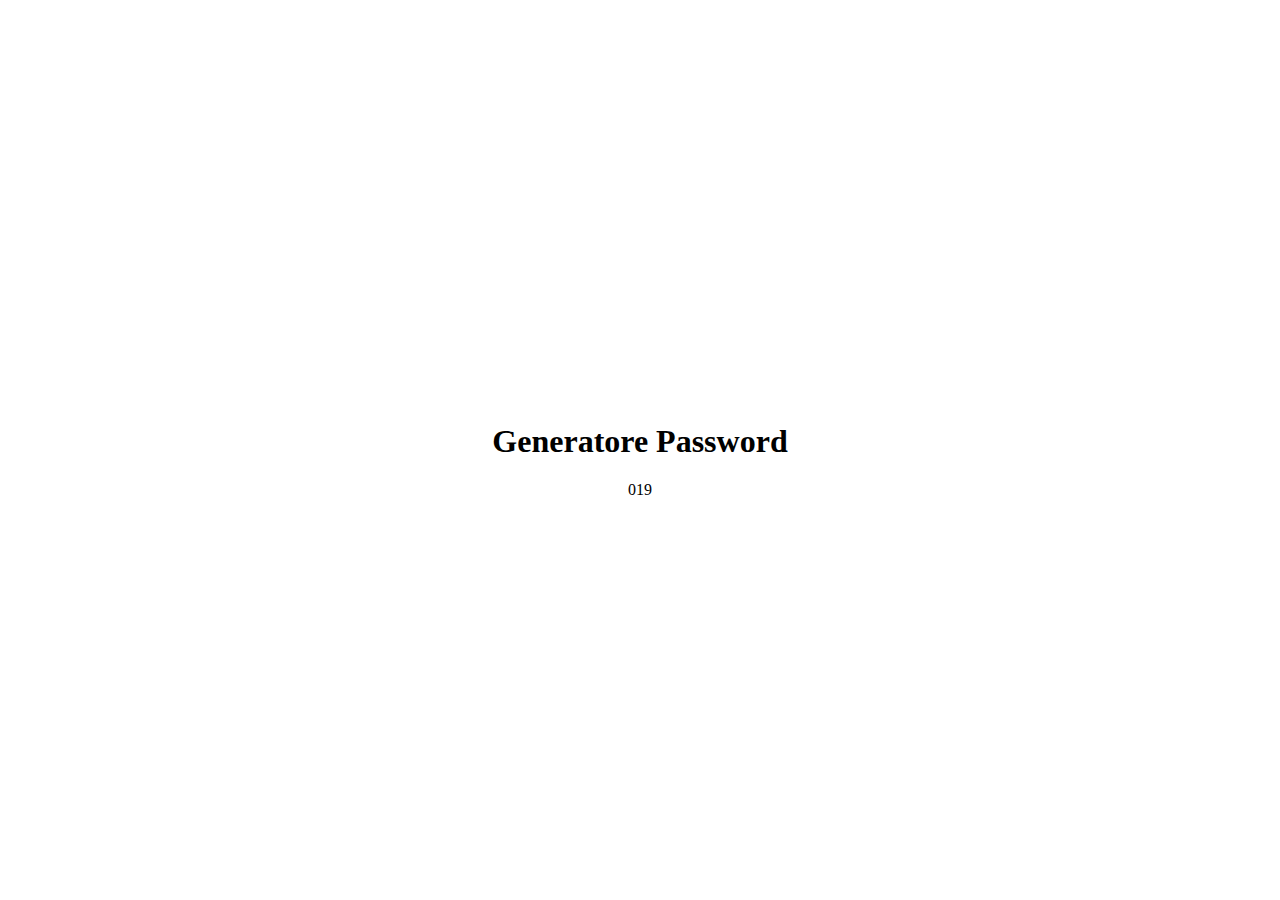
==== index.html @ 9c1c3e35 "inserimento script in html" ====
<!DOCTYPE html>
<html lang="en" dir="ltr">

<head>
  <meta charset="utf-8">
  <link rel="stylesheet" href="css/style.css">
  <title>esercitazione js</title>
</head>

<body>
  <main>
    <div class="container">
      <h1 class="flex-item">Generatore Password</h1>
      <div id="password-generata" class="flex-item"></div>
    </div>
  </main>
  <script src="js/script.js" charset="utf-8">

  </script>
</body>

</html>
---- css/style.css ----
body {
  margin: 0;
}

.container {
  display: flex;
  flex-direction: column;
  justify-content: center;
  align-items: center;
  height: 100vh;
}
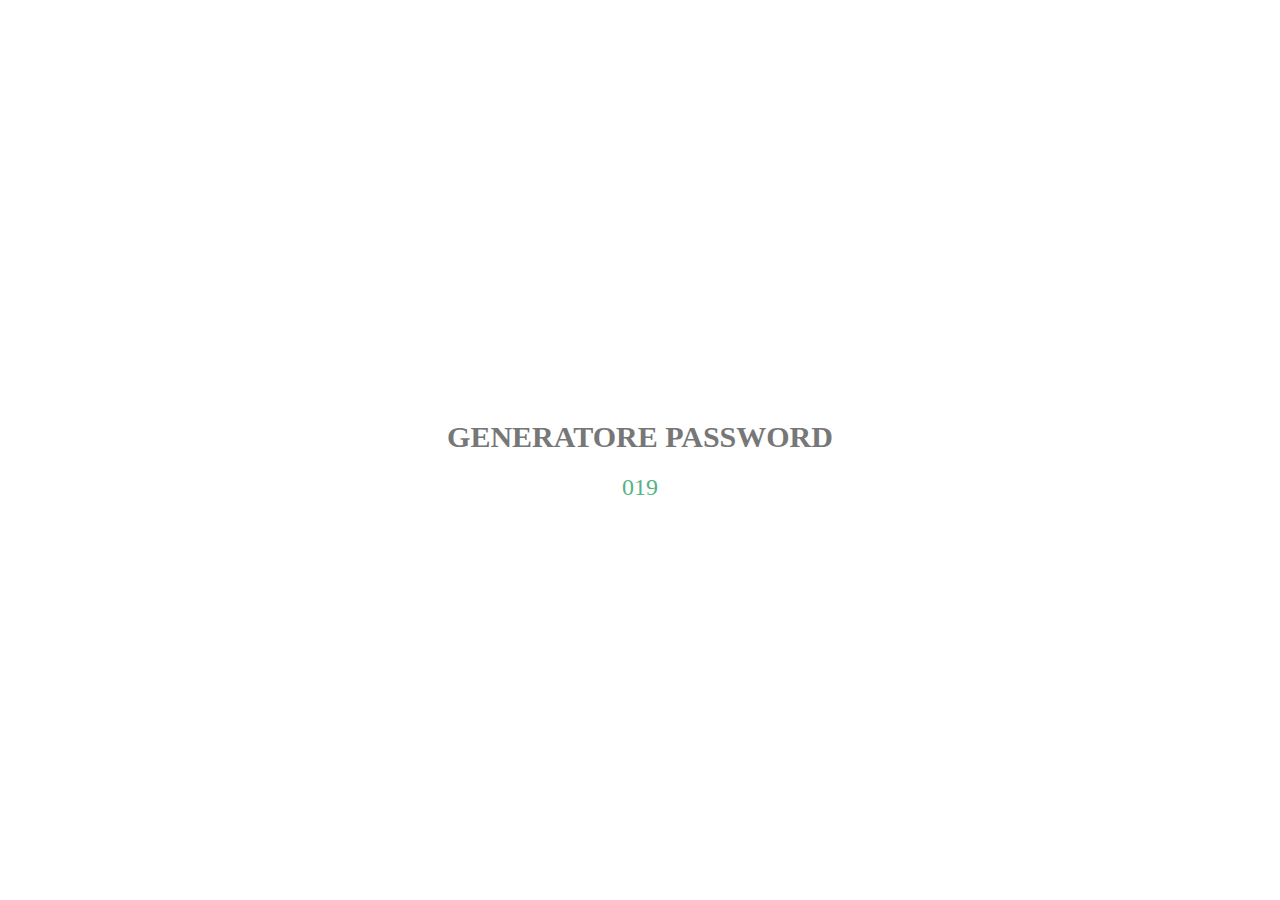
==== commit fa4681b6: "FINE ESERCITAZIONE" ====
--- a/index.html
+++ b/index.html
@@ -10,8 +10,8 @@
 <body>
   <main>
     <div class="container">
-      <h1 class="flex-item">Generatore Password</h1>
-      <div id="password-generata" class="flex-item"></div>
+      <h1 class="container__h1">Generatore Password</h1>
+      <div id="password-generata" class="container__pass"></div>
     </div>
   </main>
   <script src="js/script.js" charset="utf-8">
--- a/css/style.css
+++ b/css/style.css
@@ -9,3 +9,14 @@
   align-items: center;
   height: 100vh;
 }
+
+.container__h1 {
+  color: rgb(119, 119, 119);
+  text-transform: uppercase;
+  font-size: 30px;
+}
+
+.container__pass {
+  color: rgb(84, 179, 134);
+  font-size: 24px;
+}
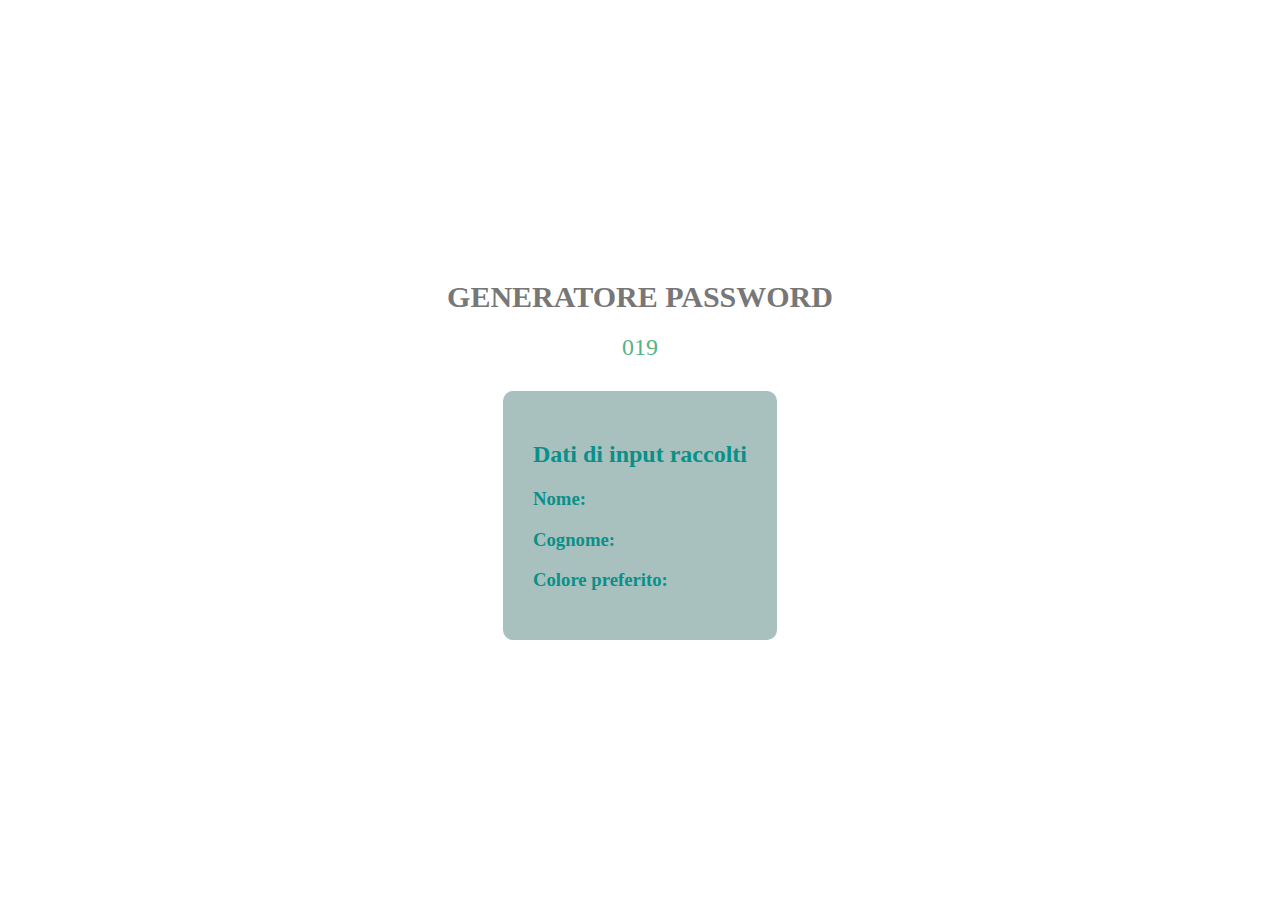
==== commit 1a5182aa: "AGGIUNTA DATI RACCOLTI" ====
--- a/index.html
+++ b/index.html
@@ -12,6 +12,12 @@
     <div class="container">
       <h1 class="container__h1">Generatore Password</h1>
       <div id="password-generata" class="container__pass"></div>
+      <div class="dati">
+        <h2>Dati di input raccolti</h2>
+        <h3>Nome: <span id="nome-utente"></span></h3>
+        <h3>Cognome: <span id="cognome-utente"></span></h3>
+        <h3>Colore preferito: <span id="colore-preferito"></span></h3>
+      </div>
     </div>
   </main>
   <script src="js/script.js" charset="utf-8">
--- a/css/style.css
+++ b/css/style.css
@@ -20,3 +20,12 @@
   color: rgb(84, 179, 134);
   font-size: 24px;
 }
+
+
+.dati {
+  padding: 30px;
+  margin-top: 30px;
+  border-radius: 10px;
+  background-color: rgb(168, 193, 190);
+  color: rgb(9, 144, 137);
+}
